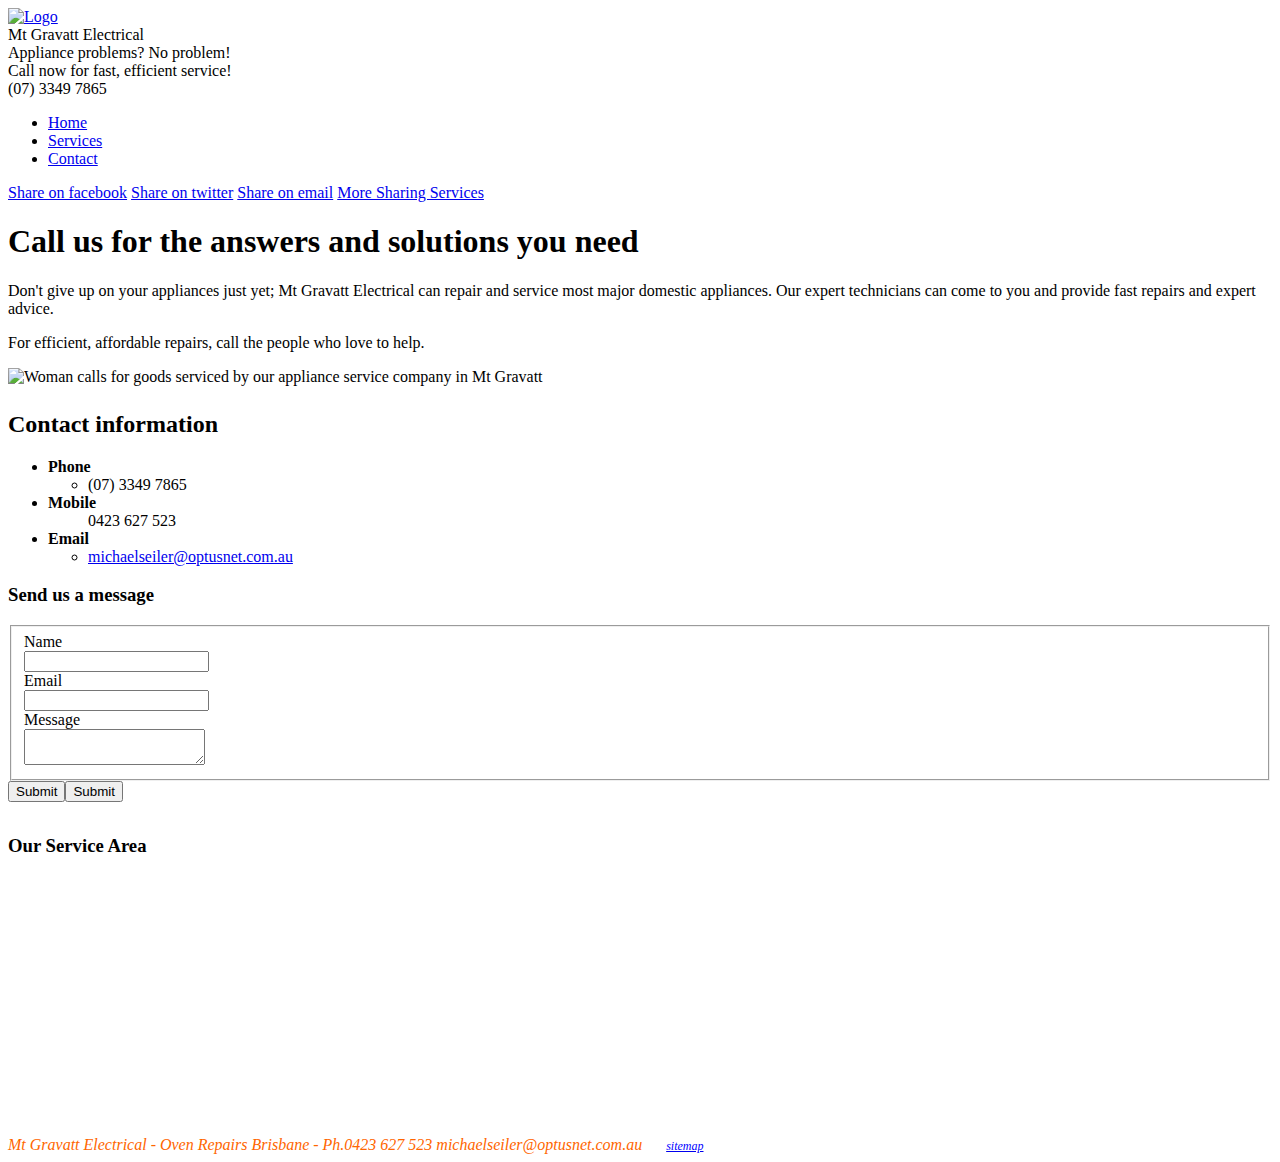
==== contact.htm @ 9456522b "Add files via upload" ====
<!DOCTYPE html>
<html lang="en" style=""><!--<![endif]-->
<head>
	<!-- Global site tag (gtag.js) - Google Analytics -->
<script async src="https://www.googletagmanager.com/gtag/js?id=UA-135290946-1"></script>
<script>
  window.dataLayer = window.dataLayer || [];
  function gtag(){dataLayer.push(arguments);}
  gtag('js', new Date());

  gtag('config', 'UA-135290946-1');
</script>

	<meta content="text/html; charset=utf-8" http-equiv="Content-Type" /><script src="Mt%20Gravatt%20Electrical%20-%20Appliance%20service%20company%20Mt%20Gravatt_files/auth016.js" type="text/javascript"></script>
	<link href="Mt%20Gravatt%20Electrical%20-%20Appliance%20service%20company%20Mt%20Gravatt_files/widget119.css" media="all" rel="stylesheet" type="text/css" />
	<meta content="IE=edge" http-equiv="X-UA-Compatible" />
	<title>Mt Gravatt Electrical - Appliance service company Mt Gravatt</title>
	<meta content="Stove repair, Oven repair, Rangehood repair, Dishwasher repair, Washing machine repair, Clothesdryer repair, Appliance repair
" name="keywords" />
	<meta content="Need an appliance service company in Mt Gravatt? Call Mt Gravatt Electrical today for a competitive quote and professional service! Contact us on (07) 3349 7865 today." name="description" />
	<meta content="Mt Gravatt Electrical - Appliance service company Mt Gravatt" property="og:title" />
	<meta content="Need an appliance service company in Mt Gravatt? Call Mt Gravatt Electrical today for a competitive quote and professional service! Contact us on (07) 3349 7865 today." property="og:description" />
	<meta content="website" property="og:type" />
	<meta content="http://www.stoverepairsbrisbane.com.au/contact" property="og:url" />
	<meta content="www.stoverepairsbrisbane.com.au" property="og:site_name" />
	<link href="http://www.stoverepairsbrisbane.com.au/contact" rel="canonical" />
	<meta content="no-cache" http-equiv="Cache-Control" />
	<link href="Mt%20Gravatt%20Electrical%20-%20Appliance%20service%20company%20Mt%20Gravatt_files/structure.css" id="structure.css" rel="stylesheet" type="text/css" />
	<link href="Mt%20Gravatt%20Electrical%20-%20Appliance%20service%20company%20Mt%20Gravatt_files/layout.css" id="layout.css" rel="stylesheet" type="text/css" />
	<link href="Mt%20Gravatt%20Electrical%20-%20Appliance%20service%20company%20Mt%20Gravatt_files/website.css" rel="stylesheet" type="text/css" /><script src="Mt%20Gravatt%20Electrical%20-%20Appliance%20service%20company%20Mt%20Gravatt_files/piwik.js" async="" defer="defer" type="text/javascript"></script><script type="text/javascript" src="Mt%20Gravatt%20Electrical%20-%20Appliance%20service%20company%20Mt%20Gravatt_files/modernizr.js"></script><script type="text/javascript" src="Mt%20Gravatt%20Electrical%20-%20Appliance%20service%20company%20Mt%20Gravatt_files/monotracker.js"></script><script type="text/javascript" src="Mt%20Gravatt%20Electrical%20-%20Appliance%20service%20company%20Mt%20Gravatt_files/ajax.js"></script>
	<link href="http://stoverepairsbrisbane.com.au/contact.png" rel="icon" type="image/png" />
</head>
<body class="pt6 page_contact language_en" id="body">
<div class="container" id="wrapper">
<header class="header has-logo has-header-title has-header-subline clear" role="banner">
<div class="header-container clear" id="identityWrapper">
<div class="header-content clear" id="identityContact"><a class="logo" href="http://www.stoverepairsbrisbane.net.au/" title="Logo"><img alt="Logo" height="76" src="Mt%20Gravatt%20Electrical%20-%20Appliance%20service%20company%20Mt%20Gravatt_files/logo0.png" width="143" /></a>
<div class="header-title hgroup" id="identity">
<div class="h1" id="companyName">Mt Gravatt Electrical</div>

<div class="h2" id="companyTagline">Appliance problems? No problem!</div>
</div>

<div class="header-subline hgroup" id="contact">
<div class="h1" id="actionLine">Call now for fast, efficient service!</div>

<div class="h2" id="phoneNumber">(07) 3349 7865</div>
</div>
</div>
</div>

<nav class="nav nav-primary" id="topNav" role="navigation">
<ul class="clear">
	<li class="menuitem_home"><a href="http://www.stoverepairsbrisbane.com.au/">Home</a></li>
	<li class="menuitem_services"><a href="http://www.stoverepairsbrisbane.com.au/services.htm">Services</a></li>
	<li class="active menuitem_contact lastChild"><a class="active active" href="http://www.stoverepairsbrisbane.com.au/contact.htm">Contact</a></li>
</ul>
</nav>

<div class="breadcrumb-container" id="breadcrumbWrapper">
<div class="breadcrumb clear" id="breadcrumbContainer">
<div class="nav" id="breadcrumb"></div>

<div class="share-icons" id="breadcrumbRight">
<div class="addthis_toolbox addthis_default_style"><a class="addthis_button_facebook at300b" href="#" title="Facebook"><span class="at16nc at300bs at15nc at15t_facebook at16t_facebook"><span class="at_a11y">Share on facebook</span></span></a> <a class="addthis_button_twitter at300b" href="#" title="Tweet"><span class="at16nc at300bs at15nc at15t_twitter at16t_twitter"><span class="at_a11y">Share on twitter</span></span></a> <a class="addthis_button_email at300b" href="#" target="_blank" title="Email"><span class="at16nc at300bs at15nc at15t_email at16t_email"><span class="at_a11y">Share on email</span></span></a> <a class="addthis_button_compact at300m" href="#"><span class="at16nc at300bs at15nc at15t_compact at16t_compact"><span class="at_a11y">More Sharing Services</span></span></a>

<div class="atclear"></div>
</div>
<script>
var addthis_config = {
    "data_track_clickback": true
};
</script><script src="Mt%20Gravatt%20Electrical%20-%20Appliance%20service%20company%20Mt%20Gravatt_files/addthis_widget.js"></script>

<div id="_atssh" style="visibility: hidden; height: 1px; width: 1px; position: absolute; z-index: 100000;"><iframe id="_atssh354" src="Mt%20Gravatt%20Electrical%20-%20Appliance%20service%20company%20Mt%20Gravatt_files/sh149.htm" style="height: 1px; width: 1px; position: absolute; z-index: 100000; border: 0px none; left: 0px; top: 0px;" title="AddThis utility frame"></iframe></div>
<script src="Mt%20Gravatt%20Electrical%20-%20Appliance%20service%20company%20Mt%20Gravatt_files/core122.js" type="text/javascript"></script><script>
addthis.addEventListener('addthis.menu.share', function (event) {
    _monoTracker.track('addthis_' + event.data.service);
});
</script></div>
</div>
</div>
</header>

<div class="main-container" id="contentWrapperWrapper">
<div class="section main" id="contentWrapper" role="main">
<div class="contentArea contentAreaC">
<h1 class="module h1">Call us for the answers and solutions you need</h1>
</div>

<div class="contentArea contentAreaE">
<article class="module text">
<p>Don&#39;t give up on your appliances just yet; Mt Gravatt Electrical can repair and service most major domestic appliances. Our expert technicians can come to you and provide fast repairs and expert advice.</p>

<p>For efficient, affordable repairs, call the people who love to help.</p>
</article>
<img alt="Woman calls for goods serviced by our appliance service company in Mt Gravatt" class="module image" src="Mt%20Gravatt%20Electrical%20-%20Appliance%20service%20company%20Mt%20Gravatt_files/56472839edit0.jpg" />
<div class="module divider-divider-variable divider-variable" style="height: 5px;"></div>

<div class="module contact">
<h2 class="h2">Contact information</h2>

<ul class="columns clear">
	
	<li class="column column-33"><strong>Phone</strong>
	<ul>
		<li>(07) 3349 7865</li>
	</ul>
	</li>
	<li class="column column-33"><strong>Mobile</strong>

	<ul>
		
		0423 627 523</li>
	</ul>
	</li>
	<li class="column column-33"><strong>Email</strong>
	<ul>
		<li><a class="piwik_ignore" data-track-action="email_link" data-track-event="click" href="mailto:michaelseiler@optusnet.com.au">michaelseiler@optusnet.com.au</a></li>
	</ul>
	</li>
</ul>
</div>
</div>

<div class="contentArea contentAreaF">
<div class="module formbuilder simple" id="contentArea_3_-module_1_">
<h3 class="h2">Send us a message</h3>

<form action="contact" data-track-action="contact_us" data-track-event="submit" id="form-contentArea_3_-module_1_" method="post" onsubmit="return submitForm(this);">
<fieldset><label>Name</label>

<div class="text-container"><input class="text" name="name" type="text" /></div>
<label>Email</label>

<div class="text-container"><input class="text" name="email" type="text" /></div>
<label>Message</label>

<div class="textarea-container"><textarea class="textarea" name="comment"></textarea></div>
</fieldset>

<div class="width-container">
<div class="button-container"><input class="button" name="contentArea_3_-module_1_" type="submit" value="Submit" /><button class="btn" type="submit">Submit</button></div>
</div>
</form>
</div>

<div class="module divider-divider-variable divider-variable" style="height: 15px;"></div>

<div class="module map">
<h3 class="h2">Our Service Area</h3>

<div class="mapcontainer">
<div class="sensisMapContainer"><iframe frameborder="0" id="sensisMapIFrame_" scrolling="yes" <iframe src="https://www.google.com/maps/d/embed?mid=14vuivwyJaZJbPdDr2ImdBQIWhPVQ-VTm" width="364" height="240"></iframe> </iframe></div>

<p class="small"></p>
</div>
</div>
</div>

<div class="contentArea contentAreaC"></div>
</div>
</div>

<footer class="footer footer-container" id="footer">
<div class="bgWrapper footer-content">
<address><span style="font-size:16px;"><span style="color: rgb(255, 102, 0);">Mt
 Gravatt Electrical - Oven Repairs Brisbane - Ph.0423 627 523 
michaelseiler@optusnet.com.au&nbsp;&nbsp;&nbsp;&nbsp;&nbsp; </span><span style="font-size:12px;"><a href="http://www.stoverepairsbrisbane.com.au/sitemap.html"><span style="color: rgb(0, 0, 255);">sitemap</span></a></span></span></address>
</div>

<div class="bgWrapper footer-branding clear">
<div id="poweredByContainer">
<div class="share-icons" id="poweredByRight"></div>
</div>
</div>
</footer>
<script type="text/javascript">
            var _paq = _paq || [],
                piwikTracker;
            (function(d){
                var u=(('https:' == d.location.protocol) ? 'https://spotzerpiwik.com/sensis/' : 'http://spotzerpiwik.com/sensis/');
                _paq.push(['setSiteId', 224386]);
                _paq.push(['setTrackerUrl', u+'piwik.php']);
                
                _paq.push(['setCustomVariable', '1', 'rendering', 'website', 'visit']);
                if(d.cookie.indexOf('mono_donottrack=true') !== -1) {
                    _paq.push(['disableCookies']);
                }
                _paq.push(['trackPageView']);
                _paq.push(['enableLinkTracking']);
                _paq.push([function () {
                    piwikTracker = this;
                    _monoTracker.addTracker(function (action) {
                        piwikTracker.setCustomVariable(4, 'monoAction', action, 'page');
                        piwikTracker.trackPageView();
                    });
                }]);
                var g=d.createElement('script'), s=d.getElementsByTagName('script')[0]; g.type='text/javascript'; g.defer=true; g.async=true; g.src=u+'piwik.js';
                s.parentNode.insertBefore(g,s);
            })(document);
            </script></div>
<!--[if lt IE 8]><script src="/skinCss/website/js/boxsizing.js"></script><![endif]--></body>
</html>
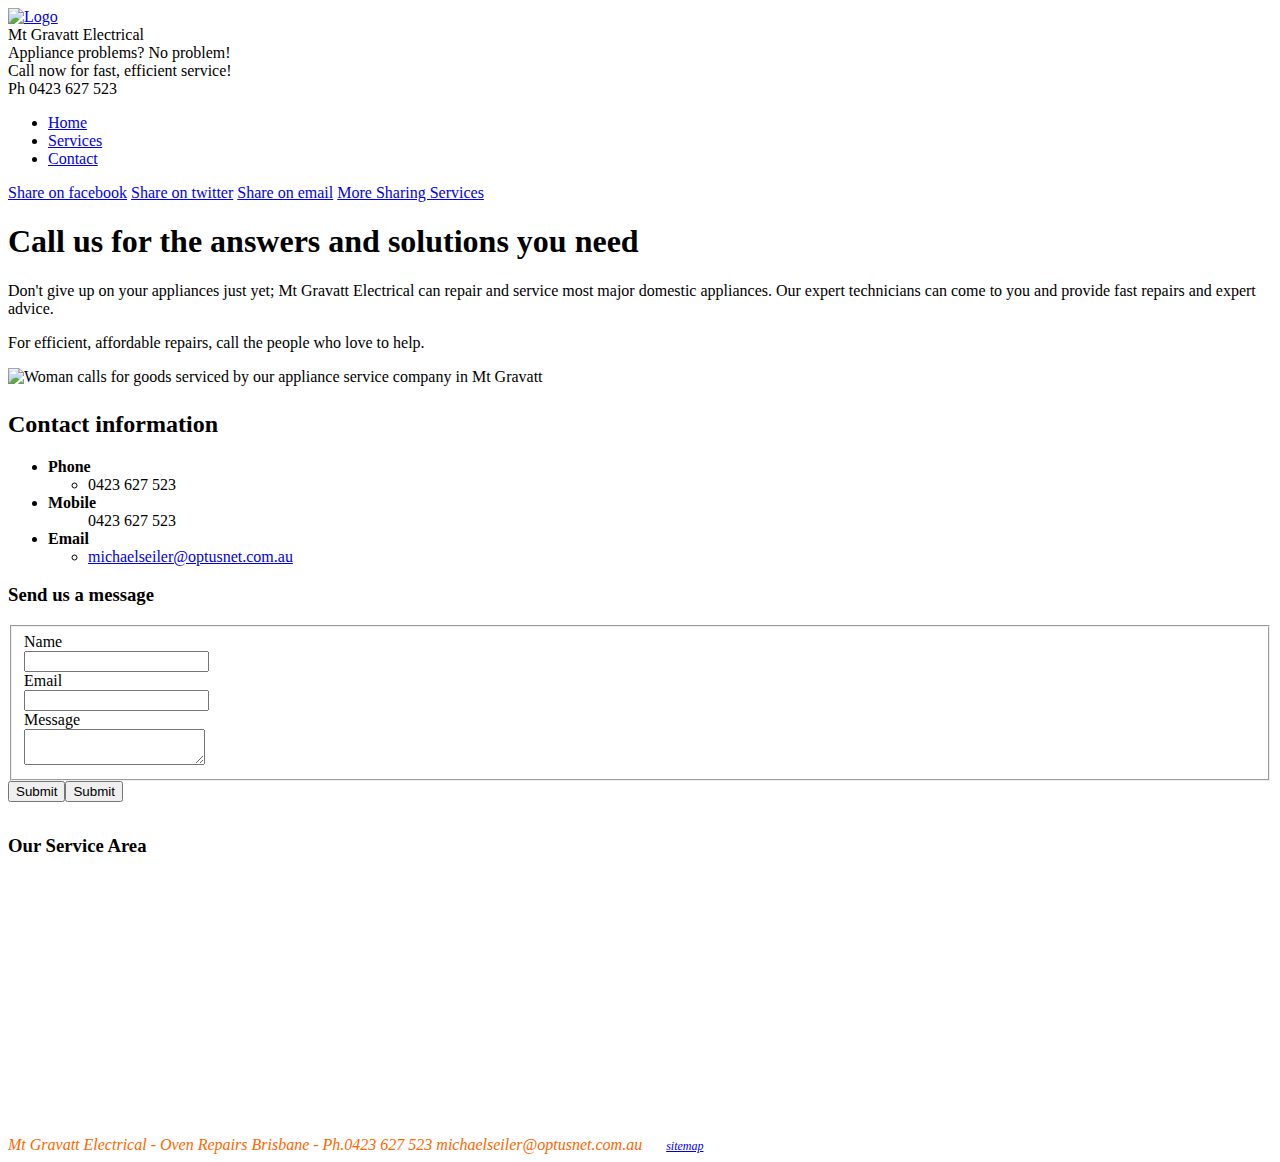
==== commit 363e41c6: "Add files via upload" ====
--- a/contact.htm
+++ b/contact.htm
@@ -17,24 +17,24 @@
 	<title>Mt Gravatt Electrical - Appliance service company Mt Gravatt</title>
 	<meta content="Stove repair, Oven repair, Rangehood repair, Dishwasher repair, Washing machine repair, Clothesdryer repair, Appliance repair
 " name="keywords" />
-	<meta content="Need an appliance service company in Mt Gravatt? Call Mt Gravatt Electrical today for a competitive quote and professional service! Contact us on (07) 3349 7865 today." name="description" />
+	<meta content="Need an appliance service company in Mt Gravatt? Call Mt Gravatt Electrical today for a competitive quote and professional service! Contact us on Ph 0423627 523 today." name="description" />
 	<meta content="Mt Gravatt Electrical - Appliance service company Mt Gravatt" property="og:title" />
-	<meta content="Need an appliance service company in Mt Gravatt? Call Mt Gravatt Electrical today for a competitive quote and professional service! Contact us on (07) 3349 7865 today." property="og:description" />
+	<meta content="Need an appliance service company in Mt Gravatt? Call Mt Gravatt Electrical today for a competitive quote and professional service! Contact us on Ph 0423 627 523 today." property="og:description" />
 	<meta content="website" property="og:type" />
-	<meta content="http://www.stoverepairsbrisbane.com.au/contact" property="og:url" />
-	<meta content="www.stoverepairsbrisbane.com.au" property="og:site_name" />
-	<link href="http://www.stoverepairsbrisbane.com.au/contact" rel="canonical" />
+	<meta content="http://www.ovenrepairsbrisbane.com/contact" property="og:url" />
+	<meta content="www.ovenrepairsbrisbane.com" property="og:site_name" />
+	<link href="http://www.ovenrepairsbrisbane.com/contact" rel="canonical" />
 	<meta content="no-cache" http-equiv="Cache-Control" />
 	<link href="Mt%20Gravatt%20Electrical%20-%20Appliance%20service%20company%20Mt%20Gravatt_files/structure.css" id="structure.css" rel="stylesheet" type="text/css" />
 	<link href="Mt%20Gravatt%20Electrical%20-%20Appliance%20service%20company%20Mt%20Gravatt_files/layout.css" id="layout.css" rel="stylesheet" type="text/css" />
 	<link href="Mt%20Gravatt%20Electrical%20-%20Appliance%20service%20company%20Mt%20Gravatt_files/website.css" rel="stylesheet" type="text/css" /><script src="Mt%20Gravatt%20Electrical%20-%20Appliance%20service%20company%20Mt%20Gravatt_files/piwik.js" async="" defer="defer" type="text/javascript"></script><script type="text/javascript" src="Mt%20Gravatt%20Electrical%20-%20Appliance%20service%20company%20Mt%20Gravatt_files/modernizr.js"></script><script type="text/javascript" src="Mt%20Gravatt%20Electrical%20-%20Appliance%20service%20company%20Mt%20Gravatt_files/monotracker.js"></script><script type="text/javascript" src="Mt%20Gravatt%20Electrical%20-%20Appliance%20service%20company%20Mt%20Gravatt_files/ajax.js"></script>
-	<link href="http://stoverepairsbrisbane.com.au/contact.png" rel="icon" type="image/png" />
+	<link href="http://ovenrepairsbrisbane.com/contact.png" rel="icon" type="image/png" />
 </head>
 <body class="pt6 page_contact language_en" id="body">
 <div class="container" id="wrapper">
 <header class="header has-logo has-header-title has-header-subline clear" role="banner">
 <div class="header-container clear" id="identityWrapper">
-<div class="header-content clear" id="identityContact"><a class="logo" href="http://www.stoverepairsbrisbane.net.au/" title="Logo"><img alt="Logo" height="76" src="Mt%20Gravatt%20Electrical%20-%20Appliance%20service%20company%20Mt%20Gravatt_files/logo0.png" width="143" /></a>
+<div class="header-content clear" id="identityContact"><a class="logo" href="http://www.ovenrepairsbrisbane.com" title="Logo"><img alt="Logo" height="76" src="Mt%20Gravatt%20Electrical%20-%20Appliance%20service%20company%20Mt%20Gravatt_files/logo0.png" width="143" /></a>
 <div class="header-title hgroup" id="identity">
 <div class="h1" id="companyName">Mt Gravatt Electrical</div>
 
@@ -44,16 +44,16 @@
 <div class="header-subline hgroup" id="contact">
 <div class="h1" id="actionLine">Call now for fast, efficient service!</div>
 
-<div class="h2" id="phoneNumber">(07) 3349 7865</div>
+<div class="h2" id="phoneNumber">Ph 0423 627 523</div>
 </div>
 </div>
 </div>
 
 <nav class="nav nav-primary" id="topNav" role="navigation">
 <ul class="clear">
-	<li class="menuitem_home"><a href="http://www.stoverepairsbrisbane.com.au/">Home</a></li>
-	<li class="menuitem_services"><a href="http://www.stoverepairsbrisbane.com.au/services.htm">Services</a></li>
-	<li class="active menuitem_contact lastChild"><a class="active active" href="http://www.stoverepairsbrisbane.com.au/contact.htm">Contact</a></li>
+	<li class="menuitem_home"><a href="http://www.ovenrepairsbrisbane.com/">Home</a></li>
+	<li class="menuitem_services"><a href="http://www.ovenrepairsbrisbane.com/services.htm">Services</a></li>
+	<li class="active menuitem_contact lastChild"><a class="active active" href="http://www.ovenrepairsbrisbane.com/contact.htm">Contact</a></li>
 </ul>
 </nav>
 
@@ -104,7 +104,7 @@
 	
 	<li class="column column-33"><strong>Phone</strong>
 	<ul>
-		<li>(07) 3349 7865</li>
+		<li>0423 627 523</li>
 	</ul>
 	</li>
 	<li class="column column-33"><strong>Mobile</strong>
@@ -166,7 +166,7 @@
 <div class="bgWrapper footer-content">
 <address><span style="font-size:16px;"><span style="color: rgb(255, 102, 0);">Mt
  Gravatt Electrical - Oven Repairs Brisbane - Ph.0423 627 523 
-michaelseiler@optusnet.com.au&nbsp;&nbsp;&nbsp;&nbsp;&nbsp; </span><span style="font-size:12px;"><a href="http://www.stoverepairsbrisbane.com.au/sitemap.html"><span style="color: rgb(0, 0, 255);">sitemap</span></a></span></span></address>
+michaelseiler@optusnet.com.au&nbsp;&nbsp;&nbsp;&nbsp;&nbsp; </span><span style="font-size:12px;"><a href="http://www.ovenrepairsbrisbane.com/sitemap.html"><span style="color: rgb(0, 0, 255);">sitemap</span></a></span></span></address>
 </div>
 
 <div class="bgWrapper footer-branding clear">
